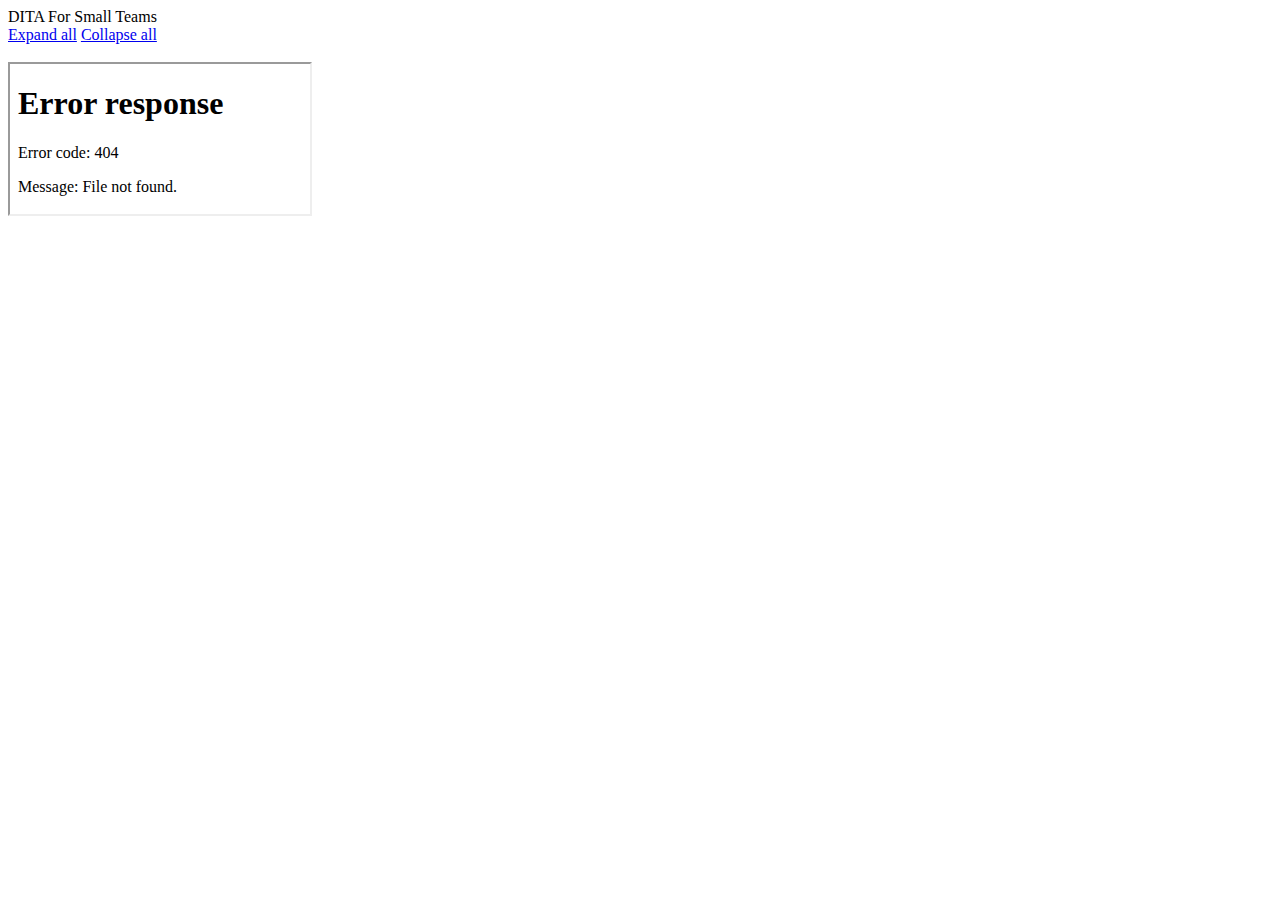
==== index.html @ 9d1db98b "Regenerated Web site" ====
<?xml version="1.0" encoding="UTF-8"?>
<!DOCTYPE html
  PUBLIC "-//W3C//DTD XHTML 1.0 Transitional//EN" "http://www.w3.org/TR/xhtml1/DTD/xhtml1-transitional.dtd">
<html>
<head><title>DITA For Small Teams</title>

<meta name="viewport" content="width=device-width, initial-scale=1.0"/>
<meta http-equiv="X-UA-Compatible" content="IE=edge,chrome=1"/>
<base target="contentwin"/>
<link rel="stylesheet" type="text/css" href="css/reset-html5.css"/>
<link rel="stylesheet" type="text/css" href="css/root-page.css"/>
<link rel="stylesheet" type="text/css" href="css/local/tree.css"/>
</head>
<body><header><div class="publication-title">DITA For Small Teams</div></header><nav><div xmlns:glossdata="http://dita4publishers.org/glossdata" xmlns:mapdriven="http://dita4publishers.org/mapdriven" xmlns:enum="http://dita4publishers.org/enumerables" class="dynamic-toc">
<div id="container">
<div id="containerTop">
<div id="main">
<div id="content">
<form name="mainForm" action="javscript:;">
<div class="newsItem">
<div id="expandcontractdiv">
<a href="javascript:tree.expandAll()">Expand all</a>
<a href="javascript:tree.collapseAll()">Collapse all</a>
</div>
<div id="treeDiv1"> </div>
</div>
</form>
</div>
</div>
</div>
</div>
</div>
</nav><iframe class="contentwin" id="contentwin" name="contentwin" src="topics/dita-for-small-teams.html"> </iframe><script xmlns:glossdata="http://dita4publishers.org/glossdata" xmlns:mapdriven="http://dita4publishers.org/mapdriven" xmlns:enum="http://dita4publishers.org/enumerables" type="text/javascript" src="yahoo.js"> </script>
<script xmlns:glossdata="http://dita4publishers.org/glossdata" xmlns:mapdriven="http://dita4publishers.org/mapdriven" xmlns:enum="http://dita4publishers.org/enumerables" type="text/javascript" src="event.js"> </script>
<script xmlns:glossdata="http://dita4publishers.org/glossdata" xmlns:mapdriven="http://dita4publishers.org/mapdriven" xmlns:enum="http://dita4publishers.org/enumerables" type="text/javascript" src="treeview.js"> </script>
<script xmlns:glossdata="http://dita4publishers.org/glossdata" xmlns:mapdriven="http://dita4publishers.org/mapdriven" xmlns:enum="http://dita4publishers.org/enumerables" type="text/javascript" src="toc.js"> </script>
</body>
</html>
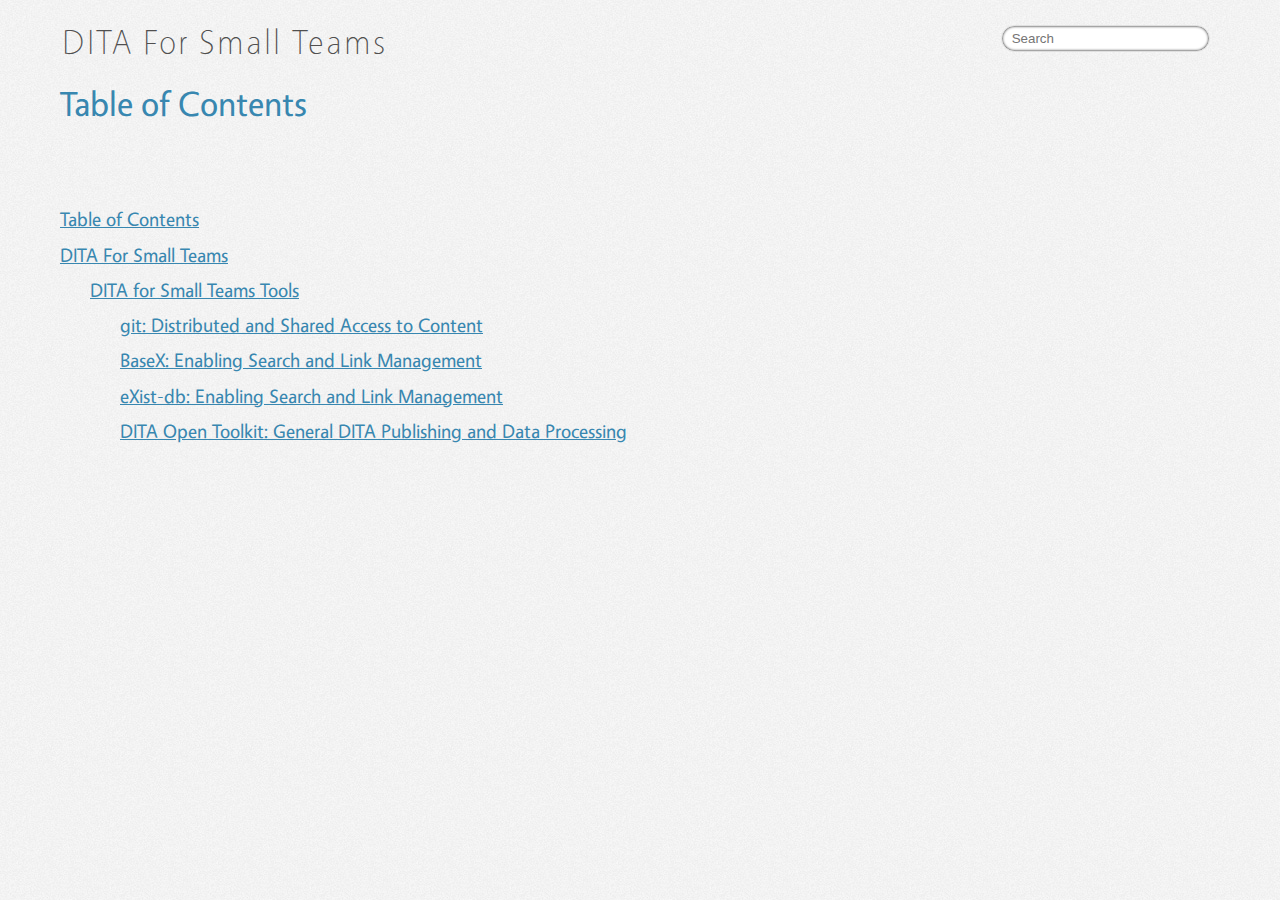
==== commit 89b61f08: "Documentation updated via Ant process on November 14 2016 by ekimber" ====
--- a/index.html
+++ b/index.html
@@ -1,38 +1,42 @@
-<?xml version="1.0" encoding="UTF-8"?>
 <!DOCTYPE html
-  PUBLIC "-//W3C//DTD XHTML 1.0 Transitional//EN" "http://www.w3.org/TR/xhtml1/DTD/xhtml1-transitional.dtd">
-<html>
-<head><title>DITA For Small Teams</title>
+  SYSTEM "about:legacy-compat">
+<html lang="en-us"><head><meta http-equiv="Content-Type" content="text/html; charset=utf-8"><title>DITA For Small Teams</title><meta charset="utf-8"><meta name="viewport" content="width=device-width, initial-scale=1.0"><link rel="schema.DC" href="http://purl.org/dc/terms/"><meta name="DC.Type" content="map"><meta name="DC.Format" content="XHTML"><script type="text/javascript">var d4p = {"relativePath":"","dev":false,"debug":false,"draft":false,"nextTopicHref":"topics\/dita-for-small-teams.html","previousTopicHref":"","ext":".html","root":true,"topic":{"chunked":""},"map":{"title":"DITA For Small Teams","chunked":false},"search":{"minlength":2},"l":{"searchPageHeading":"Search Results","close":"Close"}}</script><link rel="stylesheet" type="text/css" media="screen, projection" href="themes/dita-d4p-classic/css/style.css"><link rel="stylesheet" type="text/css" media="screen, projection, print" src="http://cdn.mathjax.org/mathjax/latest/MathJax.js?config=TeX-AMS-MML_HTMLorMML"><script type="text/javascript">
+      
+        d4p.cssGridPath = d4p.dev ? 'html5-themes/modules/960-Responsive-Grid/css/' : 'themes/dita-d4p-classic/css/';
+        var ADAPT_CONFIG = {
+          // Where is your CSS?
+          path: d4p.relativePath + d4p.cssGridPath,
+          
+          // false = Only run once, when page first loads.
+          // true = Change on window resize and page tilt.
+          dynamic: true,
+          
+          // Optional callback... myCallback(i, width)
+          callback: doc_resize,
+          
+          // First range entry is the minimum.
+          // Last range entry is the maximum.
+          // Separate ranges by "to" keyword.
+          range: [
+             // small (size-0)
+            '0px    to 760px  = mobile.css',
+             // medium (size-1, size-2)
+            '760px  to 980px  = 720.css',
+            '980px  to 1270px = 960.css',
+             // large (size-3, size-5)
+            '1270px to 1600px = 1200.css',
+            '1600px to 1940px = 1560.css',
+             // extra large (size-6)
+            '1940px to 2540px = 1920.css',
+            '2540px           = 2520.css'
+          ]
+        };
 
-<meta name="viewport" content="width=device-width, initial-scale=1.0"/>
-<meta http-equiv="X-UA-Compatible" content="IE=edge,chrome=1"/>
-<base target="contentwin"/>
-<link rel="stylesheet" type="text/css" href="css/reset-html5.css"/>
-<link rel="stylesheet" type="text/css" href="css/root-page.css"/>
-<link rel="stylesheet" type="text/css" href="css/local/tree.css"/>
-</head>
-<body><header><div class="publication-title">DITA For Small Teams</div></header><nav><div xmlns:glossdata="http://dita4publishers.org/glossdata" xmlns:mapdriven="http://dita4publishers.org/mapdriven" xmlns:enum="http://dita4publishers.org/enumerables" class="dynamic-toc">
-<div id="container">
-<div id="containerTop">
-<div id="main">
-<div id="content">
-<form name="mainForm" action="javscript:;">
-<div class="newsItem">
-<div id="expandcontractdiv">
-<a href="javascript:tree.expandAll()">Expand all</a>
-<a href="javascript:tree.collapseAll()">Collapse all</a>
-</div>
-<div id="treeDiv1"> </div>
-</div>
-</form>
-</div>
-</div>
-</div>
-</div>
-</div>
-</nav><iframe class="contentwin" id="contentwin" name="contentwin" src="topics/dita-for-small-teams.html"> </iframe><script xmlns:glossdata="http://dita4publishers.org/glossdata" xmlns:mapdriven="http://dita4publishers.org/mapdriven" xmlns:enum="http://dita4publishers.org/enumerables" type="text/javascript" src="yahoo.js"> </script>
-<script xmlns:glossdata="http://dita4publishers.org/glossdata" xmlns:mapdriven="http://dita4publishers.org/mapdriven" xmlns:enum="http://dita4publishers.org/enumerables" type="text/javascript" src="event.js"> </script>
-<script xmlns:glossdata="http://dita4publishers.org/glossdata" xmlns:mapdriven="http://dita4publishers.org/mapdriven" xmlns:enum="http://dita4publishers.org/enumerables" type="text/javascript" src="treeview.js"> </script>
-<script xmlns:glossdata="http://dita4publishers.org/glossdata" xmlns:mapdriven="http://dita4publishers.org/mapdriven" xmlns:enum="http://dita4publishers.org/enumerables" type="text/javascript" src="toc.js"> </script>
-</body>
-</html>+        function doc_resize(i, width)
+        {
+          d4p.setBodyClassfunction(i, width);
+        }
+
+
+        
+      </script><script type="text/javascript" src="themes/dita-d4p-classic/js/script.js"></script></head><body class="en-us dita-d4p-classic centered navigation-default homepage"><div id="d4h5-main-container" class="container_12" role="application"><header role="banner" aria-labelledby="publication-title" class="hide-for-small"><div class="grid_8"><h1 id="publication-title">DITA For Small Teams</h1></div><section class="grid_4 search-box"><form id="search" role="search"><div class="form-group"><input id="search-text" type="text" autocomplete="off" class="form-control" placeholder="Search"></div></form></section><secion class="clearfix"></secion></header><div id="d4h5-section-container" class="grid_12"><div id="d4h5-main-content" class="grid_8"><article><section id="page"><div><a id="-d77e4" class="anchor"></a><h1>Table of Contents</h1><nav id="local-navigation" class="grid_4 alpha omega" role="navigation" aria-label="Main navigation"><div id="nav-content"><ul><li><a href="index.html">Table of Contents</a></li><li id="d77e146"><a href="topics/dita-for-small-teams.html">DITA For Small Teams</a><ul><li id="d77e164"><a href="topics/dfst-tools.html">DITA for Small Teams Tools</a><ul><li id="d77e182"><a href="topics/tools-git.html">git: Distributed and Shared Access to Content</a></li><li id="d77e200"><a href="topics/tools-basex.html">BaseX: Enabling Search and Link Management</a></li><li id="d77e218"><a href="topics/tools-exist-db.html">eXist-db: Enabling Search and Link Management</a></li><li id="d77e236"><a href="topics/tools-dita-ot.html">DITA Open Toolkit: General DITA Publishing and Data Processing</a></li></ul></li></ul></li></ul></div></nav><footer id="topicsNPLinks"><div id="footer_previous"></div><div id="footer_next"></div></footer></div></section></article><div class="clear"></div></div><div class="clearfix"></div></div><div class="clearfix"></div><div id="footer-container" class="grid_12"></div></div></body></html>--- a/themes/dita-d4p-classic/css/style.css
+++ b/themes/dita-d4p-classic/css/style.css
@@ -0,0 +1,35 @@
+a,abbr,acronym,address,applet,article,aside,audio,b,big,blockquote,body,canvas,caption,center,cite,code,dd,del,details,dfn,dialog,div,dl,dt,em,embed,fieldset,figcaption,figure,font,footer,form,h1,h2,h3,h4,h5,h6,header,hgroup,hr,html,i,iframe,img,ins,kbd,label,legend,li,mark,menu,meter,nav,object,ol,output,p,pre,progress,q,rp,rt,ruby,s,samp,section,small,span,strike,strong,sub,summary,sup,table,tbody,td,tfoot,th,thead,time,tr,tt,u,ul,var,video,xmp{border:0;margin:0;padding:0;font-size:100%}html,body{height:100%}article,aside,details,figcaption,figure,footer,header,hgroup,menu,nav,section{display:block}b,strong{font-weight:bold}img{color:transparent;font-size:0;vertical-align:middle;-ms-interpolation-mode:bicubic}ol,ul{list-style:none}li{display:list-item}table{border-collapse:collapse;border-spacing:0}th,td,caption{font-weight:normal;vertical-align:top;text-align:left}q{quotes:none}q:before,q:after{content:'';content:none}sub,sup,small{font-size:75%}sub,sup{line-height:0;position:relative;vertical-align:baseline}sub{bottom:-0.25em}sup{top:-0.5em}svg{overflow:hidden}body{font:13px/1.5 'Helvetica Neue',Arial,'Liberation Sans',FreeSans,sans-serif}pre,code{font-family:'DejaVu Sans Mono',Menlo,Consolas,monospace}hr{border:0 #ccc solid;border-top-width:1px;clear:both;height:0}h1{font-size:25px}h2{font-size:23px}h3{font-size:21px}h4{font-size:19px}h5{font-size:17px}h6{font-size:15px}ol{list-style:decimal}ul{list-style:disc}li{margin-left:30px}p,dl,hr,h1,h2,h3,h4,h5,h6,ol,ul,pre,table,address,fieldset,figure{margin-bottom:20px}@font-face{font-family:"Vegur Regular";src:url("../fonts/Vegur-R.otf"),url('Vegur-Regular.woff')}@font-face{font-family:"Vegur Bold";src:url("../fonts/Vegur-B.otf"),url('Vegur-Bold.woff')}@font-face{font-family:"Vegur Medium";src:url("../fonts/Vegur-M.otf"),url('Vegur-Medium.woff')}@font-face{font-family:"Vegur Light";src:url("../fonts/Vegur-L.otf"),url('Vegur-Light.woff')}html,body{font-family:'Vegur Regular','Lucida Grande',Helvetica,Arial,Verdana,sans-serif}b{font-family:'Vegur Bold','Lucida Grande',Helvetica,Arial,Verdana,sans-serif}header h1{font-family:'Vegur Light','Lucida Grande',Helvetica,Arial,Verdana,sans-serif}@font-face{font-family:"foundation-icons";src:url("../fonts/foundation-icons.eot");src:url("../fonts/foundation-icons.eot?#iefix") format("embedded-opentype"),url("../fonts/foundation-icons.woff") format("woff"),url("../fonts/foundation-icons.ttf") format("truetype"),url("../fonts/foundation-icons.svg#fontcustom") format("svg");font-weight:normal;font-style:normal}.fi-address-book:before,.fi-alert:before,.fi-align-center:before,.fi-align-justify:before,.fi-align-left:before,.fi-align-right:before,.fi-anchor:before,.fi-annotate:before,.fi-archive:before,.fi-arrow-down:before,.fi-arrow-left:before,.fi-arrow-right:before,.fi-arrow-up:before,.fi-arrows-compress:before,.fi-arrows-expand:before,.fi-arrows-in:before,.fi-arrows-out:before,.fi-asl:before,.fi-asterisk:before,.fi-at-sign:before,.fi-background-color:before,.fi-battery-empty:before,.fi-battery-full:before,.fi-battery-half:before,.fi-bitcoin-circle:before,.fi-bitcoin:before,.fi-blind:before,.fi-bluetooth:before,.fi-bold:before,.fi-book-bookmark:before,.fi-book:before,.fi-bookmark:before,.fi-braille:before,.fi-burst-new:before,.fi-burst-sale:before,.fi-burst:before,.fi-calendar:before,.fi-camera:before,.fi-check:before,.fi-checkbox:before,.fi-clipboard-notes:before,.fi-clipboard-pencil:before,.fi-clipboard:before,.fi-clock:before,.fi-closed-caption:before,.fi-cloud:before,.fi-comment-minus:before,.fi-comment-quotes:before,.fi-comment-video:before,.fi-comment:before,.fi-comments:before,.fi-compass:before,.fi-contrast:before,.fi-credit-card:before,.fi-crop:before,.fi-crown:before,.fi-css3:before,.fi-database:before,.fi-die-five:before,.fi-die-four:before,.fi-die-one:before,.fi-die-six:before,.fi-die-three:before,.fi-die-two:before,.fi-dislike:before,.fi-dollar-bill:before,.fi-dollar:before,.fi-download:before,.fi-eject:before,.fi-elevator:before,.fi-euro:before,.fi-eye:before,.fi-fast-forward:before,.fi-female-symbol:before,.fi-female:before,.fi-filter:before,.fi-first-aid:before,.fi-flag:before,.fi-folder-add:before,.fi-folder-lock:before,.fi-folder:before,.fi-foot:before,.fi-foundation:before,.fi-graph-bar:before,.fi-graph-horizontal:before,.fi-graph-pie:before,.fi-graph-trend:before,.fi-guide-dog:before,.fi-hearing-aid:before,.fi-heart:before,.fi-home:before,.fi-html5:before,.fi-indent-less:before,.fi-indent-more:before,.fi-info:before,.fi-italic:before,.fi-key:before,.fi-laptop:before,.fi-layout:before,.fi-lightbulb:before,.fi-like:before,.fi-link:before,.fi-list-bullet:before,.fi-list-number:before,.fi-list-thumbnails:before,.fi-list:before,.fi-lock:before,.fi-loop:before,.fi-magnifying-glass:before,.fi-mail:before,.fi-male-female:before,.fi-male-symbol:before,.fi-male:before,.fi-map:before,.fi-marker:before,.fi-megaphone:before,.fi-microphone:before,.fi-minus-circle:before,.fi-minus:before,.fi-mobile-signal:before,.fi-mobile:before,.fi-monitor:before,.fi-mountains:before,.fi-music:before,.fi-next:before,.fi-no-dogs:before,.fi-no-smoking:before,.fi-page-add:before,.fi-page-copy:before,.fi-page-csv:before,.fi-page-delete:before,.fi-page-doc:before,.fi-page-edit:before,.fi-page-export-csv:before,.fi-page-export-doc:before,.fi-page-export-pdf:before,.fi-page-export:before,.fi-page-filled:before,.fi-page-multiple:before,.fi-page-pdf:before,.fi-page-remove:before,.fi-page-search:before,.fi-page:before,.fi-paint-bucket:before,.fi-paperclip:before,.fi-pause:before,.fi-paw:before,.fi-paypal:before,.fi-pencil:before,.fi-photo:before,.fi-play-circle:before,.fi-play-video:before,.fi-play:before,.fi-plus:before,.fi-pound:before,.fi-power:before,.fi-previous:before,.fi-price-tag:before,.fi-pricetag-multiple:before,.fi-print:before,.fi-prohibited:before,.fi-projection-screen:before,.fi-puzzle:before,.fi-quote:before,.fi-record:before,.fi-refresh:before,.fi-results-demographics:before,.fi-results:before,.fi-rewind-ten:before,.fi-rewind:before,.fi-rss:before,.fi-safety-cone:before,.fi-save:before,.fi-share:before,.fi-sheriff-badge:before,.fi-shield:before,.fi-shopping-bag:before,.fi-shopping-cart:before,.fi-shuffle:before,.fi-skull:before,.fi-social-500px:before,.fi-social-adobe:before,.fi-social-amazon:before,.fi-social-android:before,.fi-social-apple:before,.fi-social-behance:before,.fi-social-bing:before,.fi-social-blogger:before,.fi-social-delicious:before,.fi-social-designer-news:before,.fi-social-deviant-art:before,.fi-social-digg:before,.fi-social-dribbble:before,.fi-social-drive:before,.fi-social-dropbox:before,.fi-social-evernote:before,.fi-social-facebook:before,.fi-social-flickr:before,.fi-social-forrst:before,.fi-social-foursquare:before,.fi-social-game-center:before,.fi-social-github:before,.fi-social-google-plus:before,.fi-social-hacker-news:before,.fi-social-hi5:before,.fi-social-instagram:before,.fi-social-joomla:before,.fi-social-lastfm:before,.fi-social-linkedin:before,.fi-social-medium:before,.fi-social-myspace:before,.fi-social-orkut:before,.fi-social-path:before,.fi-social-picasa:before,.fi-social-pinterest:before,.fi-social-rdio:before,.fi-social-reddit:before,.fi-social-skillshare:before,.fi-social-skype:before,.fi-social-smashing-mag:before,.fi-social-snapchat:before,.fi-social-spotify:before,.fi-social-squidoo:before,.fi-social-stack-overflow:before,.fi-social-steam:before,.fi-social-stumbleupon:before,.fi-social-treehouse:before,.fi-social-tumblr:before,.fi-social-twitter:before,.fi-social-vimeo:before,.fi-social-windows:before,.fi-social-xbox:before,.fi-social-yahoo:before,.fi-social-yelp:before,.fi-social-youtube:before,.fi-social-zerply:before,.fi-social-zurb:before,.fi-sound:before,.fi-star:before,.fi-stop:before,.fi-strikethrough:before,.fi-subscript:before,.fi-superscript:before,.fi-tablet-landscape:before,.fi-tablet-portrait:before,.fi-target-two:before,.fi-target:before,.fi-telephone-accessible:before,.fi-telephone:before,.fi-text-color:before,.fi-thumbnails:before,.fi-ticket:before,.fi-torso-business:before,.fi-torso-female:before,.fi-torso:before,.fi-torsos-all-female:before,.fi-torsos-all:before,.fi-torsos-female-male:before,.fi-torsos-male-female:before,.fi-torsos:before,.fi-trash:before,.fi-trees:before,.fi-trophy:before,.fi-underline:before,.fi-universal-access:before,.fi-unlink:before,.fi-unlock:before,.fi-upload-cloud:before,.fi-upload:before,.fi-usb:before,.fi-video:before,.fi-volume-none:before,.fi-volume-strike:before,.fi-volume:before,.fi-web:before,.fi-wheelchair:before,.fi-widget:before,.fi-wrench:before,.fi-x-circle:before,.fi-x:before,.fi-yen:before,.fi-zoom-in:before,.fi-zoom-out:before{font-family:"foundation-icons";font-style:normal;font-weight:normal;font-variant:normal;text-transform:none;line-height:1;-webkit-font-smoothing:antialiased;display:inline-block;text-decoration:inherit}.fi-address-book:before{content:"\f100"}.fi-alert:before{content:"\f101"}.fi-align-center:before{content:"\f102"}.fi-align-justify:before{content:"\f103"}.fi-align-left:before{content:"\f104"}.fi-align-right:before{content:"\f105"}.fi-anchor:before{content:"\f106"}.fi-annotate:before{content:"\f107"}.fi-archive:before{content:"\f108"}.fi-arrow-down:before{content:"\f109"}.fi-arrow-left:before{content:"\f10a"}.fi-arrow-right:before{content:"\f10b"}.fi-arrow-up:before{content:"\f10c"}.fi-arrows-compress:before{content:"\f10d"}.fi-arrows-expand:before{content:"\f10e"}.fi-arrows-in:before{content:"\f10f"}.fi-arrows-out:before{content:"\f110"}.fi-asl:before{content:"\f111"}.fi-asterisk:before{content:"\f112"}.fi-at-sign:before{content:"\f113"}.fi-background-color:before{content:"\f114"}.fi-battery-empty:before{content:"\f115"}.fi-battery-full:before{content:"\f116"}.fi-battery-half:before{content:"\f117"}.fi-bitcoin-circle:before{content:"\f118"}.fi-bitcoin:before{content:"\f119"}.fi-blind:before{content:"\f11a"}.fi-bluetooth:before{content:"\f11b"}.fi-bold:before{content:"\f11c"}.fi-book-bookmark:before{content:"\f11d"}.fi-book:before{content:"\f11e"}.fi-bookmark:before{content:"\f11f"}.fi-braille:before{content:"\f120"}.fi-burst-new:before{content:"\f121"}.fi-burst-sale:before{content:"\f122"}.fi-burst:before{content:"\f123"}.fi-calendar:before{content:"\f124"}.fi-camera:before{content:"\f125"}.fi-check:before{content:"\f126"}.fi-checkbox:before{content:"\f127"}.fi-clipboard-notes:before{content:"\f128"}.fi-clipboard-pencil:before{content:"\f129"}.fi-clipboard:before{content:"\f12a"}.fi-clock:before{content:"\f12b"}.fi-closed-caption:before{content:"\f12c"}.fi-cloud:before{content:"\f12d"}.fi-comment-minus:before{content:"\f12e"}.fi-comment-quotes:before{content:"\f12f"}.fi-comment-video:before{content:"\f130"}.fi-comment:before{content:"\f131"}.fi-comments:before{content:"\f132"}.fi-compass:before{content:"\f133"}.fi-contrast:before{content:"\f134"}.fi-credit-card:before{content:"\f135"}.fi-crop:before{content:"\f136"}.fi-crown:before{content:"\f137"}.fi-css3:before{content:"\f138"}.fi-database:before{content:"\f139"}.fi-die-five:before{content:"\f13a"}.fi-die-four:before{content:"\f13b"}.fi-die-one:before{content:"\f13c"}.fi-die-six:before{content:"\f13d"}.fi-die-three:before{content:"\f13e"}.fi-die-two:before{content:"\f13f"}.fi-dislike:before{content:"\f140"}.fi-dollar-bill:before{content:"\f141"}.fi-dollar:before{content:"\f142"}.fi-download:before{content:"\f143"}.fi-eject:before{content:"\f144"}.fi-elevator:before{content:"\f145"}.fi-euro:before{content:"\f146"}.fi-eye:before{content:"\f147"}.fi-fast-forward:before{content:"\f148"}.fi-female-symbol:before{content:"\f149"}.fi-female:before{content:"\f14a"}.fi-filter:before{content:"\f14b"}.fi-first-aid:before{content:"\f14c"}.fi-flag:before{content:"\f14d"}.fi-folder-add:before{content:"\f14e"}.fi-folder-lock:before{content:"\f14f"}.fi-folder:before{content:"\f150"}.fi-foot:before{content:"\f151"}.fi-foundation:before{content:"\f152"}.fi-graph-bar:before{content:"\f153"}.fi-graph-horizontal:before{content:"\f154"}.fi-graph-pie:before{content:"\f155"}.fi-graph-trend:before{content:"\f156"}.fi-guide-dog:before{content:"\f157"}.fi-hearing-aid:before{content:"\f158"}.fi-heart:before{content:"\f159"}.fi-home:before{content:"\f15a"}.fi-html5:before{content:"\f15b"}.fi-indent-less:before{content:"\f15c"}.fi-indent-more:before{content:"\f15d"}.fi-info:before{content:"\f15e"}.fi-italic:before{content:"\f15f"}.fi-key:before{content:"\f160"}.fi-laptop:before{content:"\f161"}.fi-layout:before{content:"\f162"}.fi-lightbulb:before{content:"\f163"}.fi-like:before{content:"\f164"}.fi-link:before{content:"\f165"}.fi-list-bullet:before{content:"\f166"}.fi-list-number:before{content:"\f167"}.fi-list-thumbnails:before{content:"\f168"}.fi-list:before{content:"\f169"}.fi-lock:before{content:"\f16a"}.fi-loop:before{content:"\f16b"}.fi-magnifying-glass:before{content:"\f16c"}.fi-mail:before{content:"\f16d"}.fi-male-female:before{content:"\f16e"}.fi-male-symbol:before{content:"\f16f"}.fi-male:before{content:"\f170"}.fi-map:before{content:"\f171"}.fi-marker:before{content:"\f172"}.fi-megaphone:before{content:"\f173"}.fi-microphone:before{content:"\f174"}.fi-minus-circle:before{content:"\f175"}.fi-minus:before{content:"\f176"}.fi-mobile-signal:before{content:"\f177"}.fi-mobile:before{content:"\f178"}.fi-monitor:before{content:"\f179"}.fi-mountains:before{content:"\f17a"}.fi-music:before{content:"\f17b"}.fi-next:before{content:"\f17c"}.fi-no-dogs:before{content:"\f17d"}.fi-no-smoking:before{content:"\f17e"}.fi-page-add:before{content:"\f17f"}.fi-page-copy:before{content:"\f180"}.fi-page-csv:before{content:"\f181"}.fi-page-delete:before{content:"\f182"}.fi-page-doc:before{content:"\f183"}.fi-page-edit:before{content:"\f184"}.fi-page-export-csv:before{content:"\f185"}.fi-page-export-doc:before{content:"\f186"}.fi-page-export-pdf:before{content:"\f187"}.fi-page-export:before{content:"\f188"}.fi-page-filled:before{content:"\f189"}.fi-page-multiple:before{content:"\f18a"}.fi-page-pdf:before{content:"\f18b"}.fi-page-remove:before{content:"\f18c"}.fi-page-search:before{content:"\f18d"}.fi-page:before{content:"\f18e"}.fi-paint-bucket:before{content:"\f18f"}.fi-paperclip:before{content:"\f190"}.fi-pause:before{content:"\f191"}.fi-paw:before{content:"\f192"}.fi-paypal:before{content:"\f193"}.fi-pencil:before{content:"\f194"}.fi-photo:before{content:"\f195"}.fi-play-circle:before{content:"\f196"}.fi-play-video:before{content:"\f197"}.fi-play:before{content:"\f198"}.fi-plus:before{content:"\f199"}.fi-pound:before{content:"\f19a"}.fi-power:before{content:"\f19b"}.fi-previous:before{content:"\f19c"}.fi-price-tag:before{content:"\f19d"}.fi-pricetag-multiple:before{content:"\f19e"}.fi-print:before{content:"\f19f"}.fi-prohibited:before{content:"\f1a0"}.fi-projection-screen:before{content:"\f1a1"}.fi-puzzle:before{content:"\f1a2"}.fi-quote:before{content:"\f1a3"}.fi-record:before{content:"\f1a4"}.fi-refresh:before{content:"\f1a5"}.fi-results-demographics:before{content:"\f1a6"}.fi-results:before{content:"\f1a7"}.fi-rewind-ten:before{content:"\f1a8"}.fi-rewind:before{content:"\f1a9"}.fi-rss:before{content:"\f1aa"}.fi-safety-cone:before{content:"\f1ab"}.fi-save:before{content:"\f1ac"}.fi-share:before{content:"\f1ad"}.fi-sheriff-badge:before{content:"\f1ae"}.fi-shield:before{content:"\f1af"}.fi-shopping-bag:before{content:"\f1b0"}.fi-shopping-cart:before{content:"\f1b1"}.fi-shuffle:before{content:"\f1b2"}.fi-skull:before{content:"\f1b3"}.fi-social-500px:before{content:"\f1b4"}.fi-social-adobe:before{content:"\f1b5"}.fi-social-amazon:before{content:"\f1b6"}.fi-social-android:before{content:"\f1b7"}.fi-social-apple:before{content:"\f1b8"}.fi-social-behance:before{content:"\f1b9"}.fi-social-bing:before{content:"\f1ba"}.fi-social-blogger:before{content:"\f1bb"}.fi-social-delicious:before{content:"\f1bc"}.fi-social-designer-news:before{content:"\f1bd"}.fi-social-deviant-art:before{content:"\f1be"}.fi-social-digg:before{content:"\f1bf"}.fi-social-dribbble:before{content:"\f1c0"}.fi-social-drive:before{content:"\f1c1"}.fi-social-dropbox:before{content:"\f1c2"}.fi-social-evernote:before{content:"\f1c3"}.fi-social-facebook:before{content:"\f1c4"}.fi-social-flickr:before{content:"\f1c5"}.fi-social-forrst:before{content:"\f1c6"}.fi-social-foursquare:before{content:"\f1c7"}.fi-social-game-center:before{content:"\f1c8"}.fi-social-github:before{content:"\f1c9"}.fi-social-google-plus:before{content:"\f1ca"}.fi-social-hacker-news:before{content:"\f1cb"}.fi-social-hi5:before{content:"\f1cc"}.fi-social-instagram:before{content:"\f1cd"}.fi-social-joomla:before{content:"\f1ce"}.fi-social-lastfm:before{content:"\f1cf"}.fi-social-linkedin:before{content:"\f1d0"}.fi-social-medium:before{content:"\f1d1"}.fi-social-myspace:before{content:"\f1d2"}.fi-social-orkut:before{content:"\f1d3"}.fi-social-path:before{content:"\f1d4"}.fi-social-picasa:before{content:"\f1d5"}.fi-social-pinterest:before{content:"\f1d6"}.fi-social-rdio:before{content:"\f1d7"}.fi-social-reddit:before{content:"\f1d8"}.fi-social-skillshare:before{content:"\f1d9"}.fi-social-skype:before{content:"\f1da"}.fi-social-smashing-mag:before{content:"\f1db"}.fi-social-snapchat:before{content:"\f1dc"}.fi-social-spotify:before{content:"\f1dd"}.fi-social-squidoo:before{content:"\f1de"}.fi-social-stack-overflow:before{content:"\f1df"}.fi-social-steam:before{content:"\f1e0"}.fi-social-stumbleupon:before{content:"\f1e1"}.fi-social-treehouse:before{content:"\f1e2"}.fi-social-tumblr:before{content:"\f1e3"}.fi-social-twitter:before{content:"\f1e4"}.fi-social-vimeo:before{content:"\f1e5"}.fi-social-windows:before{content:"\f1e6"}.fi-social-xbox:before{content:"\f1e7"}.fi-social-yahoo:before{content:"\f1e8"}.fi-social-yelp:before{content:"\f1e9"}.fi-social-youtube:before{content:"\f1ea"}.fi-social-zerply:before{content:"\f1eb"}.fi-social-zurb:before{content:"\f1ec"}.fi-sound:before{content:"\f1ed"}.fi-star:before{content:"\f1ee"}.fi-stop:before{content:"\f1ef"}.fi-strikethrough:before{content:"\f1f0"}.fi-subscript:before{content:"\f1f1"}.fi-superscript:before{content:"\f1f2"}.fi-tablet-landscape:before{content:"\f1f3"}.fi-tablet-portrait:before{content:"\f1f4"}.fi-target-two:before{content:"\f1f5"}.fi-target:before{content:"\f1f6"}.fi-telephone-accessible:before{content:"\f1f7"}.fi-telephone:before{content:"\f1f8"}.fi-text-color:before{content:"\f1f9"}.fi-thumbnails:before{content:"\f1fa"}.fi-ticket:before{content:"\f1fb"}.fi-torso-business:before{content:"\f1fc"}.fi-torso-female:before{content:"\f1fd"}.fi-torso:before{content:"\f1fe"}.fi-torsos-all-female:before{content:"\f1ff"}.fi-torsos-all:before{content:"\f200"}.fi-torsos-female-male:before{content:"\f201"}.fi-torsos-male-female:before{content:"\f202"}.fi-torsos:before{content:"\f203"}.fi-trash:before{content:"\f204"}.fi-trees:before{content:"\f205"}.fi-trophy:before{content:"\f206"}.fi-underline:before{content:"\f207"}.fi-universal-access:before{content:"\f208"}.fi-unlink:before{content:"\f209"}.fi-unlock:before{content:"\f20a"}.fi-upload-cloud:before{content:"\f20b"}.fi-upload:before{content:"\f20c"}.fi-usb:before{content:"\f20d"}.fi-video:before{content:"\f20e"}.fi-volume-none:before{content:"\f20f"}.fi-volume-strike:before{content:"\f210"}.fi-volume:before{content:"\f211"}.fi-web:before{content:"\f212"}.fi-wheelchair:before{content:"\f213"}.fi-widget:before{content:"\f214"}.fi-wrench:before{content:"\f215"}.fi-x-circle:before{content:"\f216"}.fi-x:before{content:"\f217"}.fi-yen:before{content:"\f218"}.fi-zoom-in:before{content:"\f219"}.fi-zoom-out:before{content:"\f21a"}.d4p-hidden{display:none}.space-after{margin-bottom:3em}.line-after{padding-bottom:2em;border-bottom:1px solid #ccc;margin-bottom:2em}.clear-before{clear:both}.hidden{position:absolute;left:-10000px;top:auto;width:1px;height:1px;overflow:hidden}.two-columns{-moz-column-count:2;-moz-column-gap:2.5em;-moz-column-rule:1px solid #ccc;-webkit-column-count:2;-webkit-column-gap:2.5em;-webkit-column-rule:1px solid #ccc}.three-columns{-moz-column-count:3;-moz-column-gap:2em;-moz-column-rule:1px solid #ccc;-webkit-column-count:3;-webkit-column-gap:2em;-webkit-column-rule:1px solid #ccc}.four-columns{-moz-column-count:4;-moz-column-gap:2em;-moz-column-rule:1px solid #ccc;-webkit-column-count:4;-webkit-column-gap:2em;-webkit-column-rule:1px solid #ccc}aside.normal,aside.low{border-left:9px solid #ccc;padding:9px 0 9px 9px}aside.note{background-color:#eee;border-left:10px solid #ccc;padding:10px 10px 12px 21px}aside.attention{background-color:rgba(255,0,0,0.1);border-left:10px solid red;padding:10px 10px 12px 21px}aside.note span.title{text-indent:-10000px;position:absolute}aside.important{background-color:rgba(255,0,0,0.1);border-left:10px solid red;padding:10px 10px 12px 21px}aside.important span.title{color:red}aside.low{color:#bbb}.obsolete{text-decoration:line-through}.obsolete .title{text-decoration:none!important}aside.high{border:1px dashed #cd0a0a;border:1px solid #ccc;background-color:#EEE;padding:9px;font-size:1.2em}aside.high .title{color:#c00}aside .title{display:block;padding-bottom:9px}details.low,details.obsolete{color:#999}.unresolved{background-color:skyblue}.noTemplate{background-color:yellow}.filepath{word-wrap:break-word}.p{margin-top:1em}.topictitle6{font-style:italic}.shortdesc{color:#6f6f6f;font-weight:300;line-height:1.4;font-size:1.2em;font-weight:lighter;text-rendering:optimizelegibility}.section{margin-top:1em;margin-bottom:1em}div.tasklabel{margin-top:1em;margin-bottom:1em}.note{margin-top:1em;margin-bottom:1em}.notetitle{font-weight:bold}.notelisttitle{font-weight:bold}.tip{margin-top:1em;margin-bottom:1em}.tiptitle{font-weight:bold}.fastpath{margin-top:1em;margin-bottom:1em}.fastpathtitle{font-weight:bold}.important{margin-top:1em;margin-bottom:1em}.importanttitle{font-weight:bold}.remember{margin-top:1em;margin-bottom:1em}.remembertitle{font-weight:bold}.restriction{margin-top:1em;margin-bottom:1em}.restrictiontitle{font-weight:bold}.attention{margin-top:1em;margin-bottom:1em}.attentiontitle{font-weight:bold}.dangertitle{font-weight:bold}.danger{margin-top:1em;margin-bottom:1em}.cautiontitle{font-weight:bold}.caution{font-weight:bold;margin-bottom:1em}.warning{margin-top:1em;margin-bottom:1em}.warningtitle{font-weight:bold}ul.simple{list-style-type:none}.firstcol{font-weight:bold}.bold{font-weight:bold}.boldItalic{font-weight:bold;font-style:italic}.italic{font-style:italic}.underlined{text-decoration:underline}.uicontrol{font-weight:bold}.parmname{font-weight:bold}.kwd{font-weight:bold}.defkwd{font-weight:bold;text-decoration:underline}.var{font-style:italic}.shortcut{text-decoration:underline}.dlterm{font-weight:bold}.dltermexpand{font-weight:bold;margin-top:1em}*[compact="yes"]>li{margin-top:0}*[compact="no"]>li{margin-top:.53em}.liexpand{margin-top:1em;margin-bottom:1em}.sliexpand{margin-top:1em;margin-bottom:1em}.dlexpand{margin-top:1em;margin-bottom:1em}.ddexpand{margin-top:1em;margin-bottom:1em}.stepexpand{margin-top:1em;margin-bottom:1em}.substepexpand{margin-top:1em;margin-bottom:1em}div.imageleft{text-align:left}div.imagecenter{text-align:center}div.imageright{text-align:right}div.imagejustify{text-align:justify}.cellrowborder{border-left:none;border-top:0;border-right:solid 1px;border-bottom:solid 1px}.row-nocellborder{border-left:none;border-top:0;border-right:hidden;border-bottom:solid 1px}.cell-norowborder{border-top:0;border-left:none;border-bottom:hidden;border-right:solid 1px}.nocellnorowborder{border:0;border-right:hidden;border-bottom:hidden}pre.screen{padding:5px 5px 5px 5px;border:outset;background-color:#ccc;margin-top:2px;margin-bottom:2px;white-space:pre}pre.codeblock{background-color:#fbf9ea;border:1px solid #e2e1d5;border-radius:2px 2px 2px 2px;margin:1em 0;padding:10px}span.filepath{font-family:monospace}var.keyword{padding:0 .5em 0 0}.ullinks{list-style-type:none}.ulchildlink{margin-top:1em;margin-bottom:1em}.olchildlink{margin-top:1em;margin-bottom:1em}.linklist{margin-bottom:1em}.linklistwithchild{margin-left:1.5em;margin-bottom:1em}.sublinklist{margin-left:1.5em;margin-bottom:1em}.relconcepts{margin-top:1em;margin-bottom:1em}.reltasks{margin-top:1em;margin-bottom:1em}.relref{margin-top:1em;margin-bottom:1em}.relinfo{margin-top:1em;margin-bottom:1em}.breadcrumb{font-size:smaller;margin-bottom:1em}dt.prereq{margin-left:20px}table{width:100%;border-collapse:collapse;border:0}thead{background-color:#333}tr.sthead{border-color:#333}tbody tr:nth-of-type(odd){background:#eee}tbody tr:nth-of-type(even){background:#fff}th{background:#333;color:white;font-weight:bold}td,th{padding:6px;border:1px solid #ccc;text-align:left}div.example{border-top:3px solid #ccc;border-bottom:3px solid #ccc;margin:1em 0;padding:10px}ol,ul{margin-left:0}ul li,ol li{margin:1em 0 1em 1em;list-style-position:inside}ol.full-scope{counter-reset:section;list-style-type:none}ol.full-scope li:before{counter-increment:section;content:counter(section,decimal) ". "}ol.full-scope li ol{list-style-type:none;counter-reset:subsection}ol.full-scope li ol li:before{list-style-type:none;counter-increment:subsection;content:counter(section) "." counter(subsection,decimal) " "}ol.full-scope li ol li ol{list-style-type:none;counter-reset:subsubsection}ol.full-scope li ol li ol li:before{list-style-type:none;counter-increment:subsubsection;content:counter(section) "." counter(subsection,decimal) "." counter(subsubsection,decimal) " "}ol.lower-alpha{list-style-type:lower-alpha}ol.upper-alpha{list-style-type:upper-alpha}ol.disc,ul.disc{list-style-type:disc}ol.circle,ul.circle{list-style-type:circle}ol.square,ul.square{list-style-type:square}ol.decimal{list-style-type:decimal}ol.lower-roman{list-style-type:lower-roman}ol.upper-roman{list-style-type:upper-roman}ol.lower-latin{list-style-type:lower-latin}ol.upper-latin{list-style-type:upper-latin}ol.lower-greek{list-style-type:lower-greek}ol.armenian{list-style-type:armenian}ol.georgian{list-style-type:georgian}ol.decimal-leading-zero{list-style-type:decimal-leading-zero}ol.hebrew{list-style-type:hebrew}ol.cjk-ideographic{list-style-type:cjk-ideographic}ol.hiragana{list-style-type:hiraganal}ol.hiragana-iroha{list-style-type:hiragana-iroha}ol.katakana{list-style-type:katakana}ol.katakana-iroha{list-style-type:katakana-iroha}ol.steps{counter-reset:section;list-style-type:none;margin-left:2.2em}ol.steps li{margin:1.5 0}ol.steps li span.cmd{font-size:1.35em;display:block;margin:0 0 1.5em 0}ol.steps li.substep span.cmd{border-bottom:0;display:inline}ol.steps li:before{counter-increment:section;content:" " counter(section,decimal);background-color:#666;border-radius:20px;color:#FFF;text-align:center;vertical-align:bottom;display:block;position:relative;left:-42px;width:25px;height:25px;top:25px;line-height:25px}ol.steps li ol{counter-reset:none;list-style-type:decimal}ol.steps li ul{counter-reset:none;list-style-type:bullet}ol.steps li ol li:before,ol.steps li ul li:before{content:'';counter-increment:none;display:inline;background:#FFF}dt{margin-top:1.5em}dd{margin-top:.3em}li dl{position:relative;left:12px}ul.ullinks{border-top:1px dashed #ccc;padding-top:15px;margin-top:25px}ul.ullinks li.ulchildlink{margin:10px 0}button{display:block;margin:0 0 2em 0}.toolbar button{border-radius:3px;-webkit-border-radius:3px;-moz-border-radius:3px;padding:0;margin:0}.toolbar button span.ui-icon{position:relative;left:0}.img-with-shadow img,img.with-shadow{-moz-box-shadow:3px 3px 4px #333;-webkit-box-shadow:3px 3px 4px #333;box-shadow:3px 3px 4px #333;-ms-filter:"progid:DXImageTransform.Microsoft.Shadow(Strength=4, Direction=135, Color='#333333')";filter:progid:DXImageTransform.Microsoft.Shadow(Strength=4,Direction=135,Color='#333333')}img.no-shadow{-moz-box-shadow:none;-webkit-box-shadow:none;box-shadow:none;-ms-filter:"progid:DXImageTransform.Microsoft.Shadow(enabled = false)";filter:progid:DXImageTransform.Microsoft.Shadow(enabled = false)}.block.wide{width:100%}img{display:block}.block.wide img{float:none}.block.wide img.right{margin-left:auto}.block.wide img.center{margin:0 auto}img.right{float:right;margin:0 0 0 10px}img.left{float:left;margin:0 10px 10px 0}.figborder{border-style:solid;padding-left:3px;border-width:2px;padding-right:3px;margin-top:1em;border-color:Silver}.figsides{border-left:2px solid;padding-left:3px;border-right:2px solid;padding-right:3px;margin-top:1em;border-color:Silver}.figtop{border-top:2px solid;margin-top:1em;border-color:Silver}.figbottom{border-bottom:2px solid;border-color:Silver}.figtopbot{border-top:2px solid;border-bottom:2px solid;margin-top:1em;border-color:Silver}img+p{margin-top:3em}.figcap{font-style:italic}.figdesc{font-style:normal}span.figcap{display:block;text-align:center;width:100%;font-weight:bold;margin:.8em 0 2em 0}.d4p-ui-scale2fit{width:100%}pre{overflow-x:auto;background:#faf8f0;display:block;padding:.5em 1em;border:1px solid #bebab0}.familylinks{display:block;height:32px;position:relative;margin:2px 10px 0 0;float:right}.familylinks{display:block}.familylinks span.ui-icon{display:inline-block}.familylinks .previouslink,.familylinks .nextlink,.familylinks .parentlink{display:inline}.link .olchildlink a{margin-bottom:.2em}span.ph.cmd{margin:1.5em 0}.taskbody .itemgroup.info{margin:1.2em 0}.taskbody ul li.step{font-size:1.1em}/*!
+ * jQuery UI Accordion 1.8.21
+ *
+ * Copyright 2012, AUTHORS.txt (http://jqueryui.com/about)
+ * Dual licensed under the MIT or GPL Version 2 licenses.
+ * http://jquery.org/license
+ *
+ * http://docs.jquery.com/UI/Accordion#theming
+ */.ui-accordion{width:100%}.ui-accordion .ui-accordion-header{cursor:pointer;position:relative;margin-top:1px;zoom:1;color:#3887b0;font-weight:bold;padding:2px 0 0 2em}.ui-accordion .ui-accordion-li-fix{display:inline}.ui-accordion .ui-accordion-header-active{border-bottom:0!important}.ui-accordion .ui-accordion-header a{display:block;font-size:1em;padding:.5em .5em .5em .7em}.ui-accordion-icons .ui-accordion-header a{padding-left:2.2em}.ui-accordion .ui-accordion-header .ui-icon{position:absolute;left:.5em;top:50%;margin-top:-8px}.ui-accordion .ui-accordion-content{padding:1.5em 2.2em;border-top:0;position:relative;top:1px;margin-bottom:2px;overflow:auto;display:none;zoom:1}.ui-accordion .ui-accordion-content-active{display:block}/*!
+ * jQuery UI CSS Framework 1.8.21
+ *
+ * Copyright 2012, AUTHORS.txt (http://jqueryui.com/about)
+ * Dual licensed under the MIT or GPL Version 2 licenses.
+ * http://jquery.org/license
+ *
+ * http://docs.jquery.com/UI/Theming/API
+ */.ui-helper-hidden{display:none}.ui-helper-hidden-accessible{position:absolute!important;clip:rect(1px 1px 1px 1px);clip:rect(1px,1px,1px,1px)}.ui-helper-reset{margin:0;padding:0;border:0;outline:0;line-height:1.3;text-decoration:none;font-size:100%;list-style:none}.ui-helper-clearfix:before,.ui-helper-clearfix:after{content:"";display:table}.ui-helper-clearfix:after{clear:both}.ui-helper-clearfix{zoom:1}.ui-helper-zfix{width:100%;height:100%;top:0;left:0;position:absolute;opacity:0;filter:Alpha(Opacity=0)}.ui-state-disabled{cursor:default!important}.ui-widget-overlay{position:absolute;top:0;left:0;width:100%;height:100%}/*!
+ * jQuery UI CSS Framework 1.8.21
+ *
+ * Copyright 2012, AUTHORS.txt (http://jqueryui.com/about)
+ * Dual licensed under the MIT or GPL Version 2 licenses.
+ * http://jquery.org/license
+ *
+ * http://docs.jquery.com/UI/Theming/API
+ *
+ * To view and modify this theme, visit http://jqueryui.com/themeroller/?ffDefault=Verdana,Arial,sans-serif&fwDefault=normal&fsDefault=1.1em&cornerRadius=4px&bgColorHeader=cccccc&bgTextureHeader=03_highlight_soft.png&bgImgOpacityHeader=75&borderColorHeader=aaaaaa&fcHeader=222222&iconColorHeader=222222&bgColorContent=ffffff&bgTextureContent=01_flat.png&bgImgOpacityContent=75&borderColorContent=aaaaaa&fcContent=222222&iconColorContent=222222&bgColorDefault=e6e6e6&bgTextureDefault=02_glass.png&bgImgOpacityDefault=75&borderColorDefault=d3d3d3&fcDefault=555555&iconColorDefault=888888&bgColorHover=dadada&bgTextureHover=02_glass.png&bgImgOpacityHover=75&borderColorHover=999999&fcHover=212121&iconColorHover=454545&bgColorActive=ffffff&bgTextureActive=02_glass.png&bgImgOpacityActive=65&borderColorActive=aaaaaa&fcActive=212121&iconColorActive=454545&bgColorHighlight=fbf9ee&bgTextureHighlight=02_glass.png&bgImgOpacityHighlight=55&borderColorHighlight=fcefa1&fcHighlight=363636&iconColorHighlight=2e83ff&bgColorError=fef1ec&bgTextureError=02_glass.png&bgImgOpacityError=95&borderColorError=cd0a0a&fcError=cd0a0a&iconColorError=cd0a0a&bgColorOverlay=aaaaaa&bgTextureOverlay=01_flat.png&bgImgOpacityOverlay=0&opacityOverlay=30&bgColorShadow=aaaaaa&bgTextureShadow=01_flat.png&bgImgOpacityShadow=0&opacityShadow=30&thicknessShadow=8px&offsetTopShadow=-8px&offsetLeftShadow=-8px&cornerRadiusShadow=8px
+ */.ui-widget{font-size:1.1em}.ui-widget .ui-widget{font-size:1em}.ui-widget input,.ui-widget select,.ui-widget textarea,.ui-widget button{font-size:1em}.ui-widget-content{background:#fff;color:#222}.ui-widget-content a{color:#222}.ui-widget-header{color:#3887b0;font-weight:bold;font-weight:1.2em}.ui-widget-header a{color:#3887b0}.ui-state-default,.ui-widget-content .ui-state-default,.ui-widget-header .ui-state-default{font-weight:normal;color:#555}.ui-state-default a,.ui-state-default a:link,.ui-state-default a:visited{color:#555;text-decoration:none}.ui-state-hover,.ui-widget-content .ui-state-hover,.ui-widget-header .ui-state-hover,.ui-state-focus,.ui-widget-content .ui-state-focus,.ui-widget-header .ui-state-focus{font-weight:normal;color:#212121}.ui-state-hover a,.ui-state-hover a:hover{color:#212121;text-decoration:none}.ui-state-active,.ui-widget-content .ui-state-active,.ui-widget-header .ui-state-active{background:#fff;font-weight:normal}.ui-state-active a,.ui-state-active a:link,.ui-state-active a:visited{color:#212121;text-decoration:none}.ui-widget :active{outline:0}.ui-state-highlight,.ui-widget-content .ui-state-highlight,.ui-widget-header .ui-state-highlight{border:1px solid #fcefa1;background:#fbf9ee;color:#363636}.ui-state-highlight a,.ui-widget-content .ui-state-highlight a,.ui-widget-header .ui-state-highlight a{color:#363636}.ui-state-error,.ui-widget-content .ui-state-error,.ui-widget-header .ui-state-error{border:1px solid #cd0a0a;background:#fef1ec;color:#cd0a0a}.ui-state-error a,.ui-widget-content .ui-state-error a,.ui-widget-header .ui-state-error a{color:#cd0a0a}.ui-state-error-text,.ui-widget-content .ui-state-error-text,.ui-widget-header .ui-state-error-text{color:#cd0a0a}.ui-priority-primary,.ui-widget-content .ui-priority-primary,.ui-widget-header .ui-priority-primary{font-weight:bold}.ui-priority-secondary,.ui-widget-content .ui-priority-secondary,.ui-widget-header .ui-priority-secondary{opacity:.7;filter:Alpha(Opacity=70);font-weight:normal}.ui-state-disabled,.ui-widget-content .ui-state-disabled,.ui-widget-header .ui-state-disabled{opacity:.35;filter:Alpha(Opacity=35);background-image:none}.ui-corner-all,.ui-corner-top,.ui-corner-left,.ui-corner-tl{-moz-border-radius-topleft:4px;-webkit-border-top-left-radius:4px;-khtml-border-top-left-radius:4px;border-top-left-radius:4px}.ui-corner-all,.ui-corner-top,.ui-corner-right,.ui-corner-tr{-moz-border-radius-topright:4px;-webkit-border-top-right-radius:4px;-khtml-border-top-right-radius:4px;border-top-right-radius:4px}.ui-corner-all,.ui-corner-bottom,.ui-corner-left,.ui-corner-bl{-moz-border-radius-bottomleft:4px;-webkit-border-bottom-left-radius:4px;-khtml-border-bottom-left-radius:4px;border-bottom-left-radius:4px}.ui-corner-all,.ui-corner-bottom,.ui-corner-right,.ui-corner-br{-moz-border-radius-bottomright:4px;-webkit-border-bottom-right-radius:4px;-khtml-border-bottom-right-radius:4px;border-bottom-right-radius:4px}.ui-widget-overlay{background:#aaa;opacity:.30;filter:Alpha(Opacity=30)}.ui-widget-shadow{margin:-8px 0 0 -8px;padding:8px;background:#aaa;opacity:.30;filter:Alpha(Opacity=30);-moz-border-radius:8px;-khtml-border-radius:8px;-webkit-border-radius:8px;border-radius:8px}/*!
+ * jQuery UI Accordion 1.8.21
+ *
+ * Copyright 2012, AUTHORS.txt (http://jqueryui.com/about)
+ * Dual licensed under the MIT or GPL Version 2 licenses.
+ * http://jquery.org/license
+ *
+ * http://docs.jquery.com/UI/Accordion#theming
+ */.ui-accordion{width:100%}.ui-accordion .ui-accordion-header{cursor:pointer;position:relative;margin-top:1px;zoom:1;color:#3887b0;font-weight:bold;padding:2px 0 0 2em}.ui-accordion .ui-accordion-li-fix{display:inline}.ui-accordion .ui-accordion-header-active{border-bottom:0!important}.ui-accordion .ui-accordion-header a{display:block;font-size:1em;padding:.5em .5em .5em .7em}.ui-accordion-icons .ui-accordion-header a{padding-left:2.2em}.ui-accordion .ui-accordion-header .ui-icon{position:absolute;left:.5em;top:50%;margin-top:-8px}.ui-accordion .ui-accordion-content{padding:1.5em 2.2em;border-top:0;position:relative;top:1px;margin-bottom:2px;overflow:auto;display:none;zoom:1}.ui-accordion .ui-accordion-content-active{display:block}body .d4p-ui-cycle{display:block;position:relative;min-height:150px}#nav-content{padding:20px 0}li.collapsible ul li{margin-left:16px;position:relative}li.topichead>ul>li{margin-left:0}ul li.collapsible.collapsed ul{display:none}ul li.collapsible{cursor:pointer}ul li.collapsible.collapsed ul,ul li.collapsible.collapsed>ul,ul li.collapsible.active.collapsed>ul,ul li.topichead.collapsible.collapsed>ul{display:none}ul li.collapsible{cursor:pointer}.forced ul,.forced ul li.collapsible.collapsed ul,ul li.collapsible.active>ul,ul li.topichead>ul,ul li.collapsible.active ul li{display:block}li.collapsible span.ic{display:block;position:absolute;top:4px;left:-20px;font-weight:normal;z-index:1000;font-size:.8em}.syntaxhighlighter a,.syntaxhighlighter div,.syntaxhighlighter code,.syntaxhighlighter table,.syntaxhighlighter table td,.syntaxhighlighter table tr,.syntaxhighlighter table tbody,.syntaxhighlighter table thead,.syntaxhighlighter table caption,.syntaxhighlighter textarea{-moz-border-radius:0 0 0 0!important;-webkit-border-radius:0 0 0 0!important;background:none!important;border:0!important;bottom:auto!important;float:none!important;height:auto!important;left:auto!important;line-height:1.1em!important;margin:0!important;outline:0!important;overflow:visible!important;padding:0!important;position:static!important;right:auto!important;text-align:left!important;top:auto!important;vertical-align:baseline!important;width:auto!important;box-sizing:content-box!important;font-family:"Consolas","Bitstream Vera Sans Mono","Courier New",Courier,monospace!important;font-weight:normal!important;font-style:normal!important;font-size:1em!important;min-height:inherit!important;min-height:auto!important}.syntaxhighlighter{width:100%!important;margin:1em 0 1em 0!important;position:relative!important;overflow:auto!important;font-size:1em!important}.syntaxhighlighter.source{overflow:hidden!important}.syntaxhighlighter .bold{font-weight:bold!important}.syntaxhighlighter .italic{font-style:italic!important}.syntaxhighlighter .line{white-space:pre!important}.syntaxhighlighter table{width:100%!important}.syntaxhighlighter table caption{text-align:left!important;padding:.5em 0 .5em 1em!important}.syntaxhighlighter table td.code{width:100%!important}.syntaxhighlighter table td.code .container{position:relative!important}.syntaxhighlighter table td.code .container textarea{box-sizing:border-box!important;position:absolute!important;left:0!important;top:0!important;width:100%!important;height:100%!important;border:none!important;background:white!important;padding-left:1em!important;overflow:hidden!important;white-space:pre!important}.syntaxhighlighter table td.gutter .line{text-align:right!important;padding:0 .5em 0 1em!important}.syntaxhighlighter table td.code .line{padding:0 1em!important}.syntaxhighlighter.nogutter td.code .container textarea,.syntaxhighlighter.nogutter td.code .line{padding-left:0!important}.syntaxhighlighter.show{display:block!important}.syntaxhighlighter.collapsed table{display:none!important}.syntaxhighlighter.collapsed .toolbar{padding:.1em .8em 0 .8em!important;font-size:1em!important;position:static!important;width:auto!important;height:auto!important}.syntaxhighlighter.collapsed .toolbar span{display:inline!important;margin-right:1em!important}.syntaxhighlighter.collapsed .toolbar span a{padding:0!important;display:none!important}.syntaxhighlighter.collapsed .toolbar span a.expandSource{display:inline!important}.syntaxhighlighter .toolbar{position:absolute!important;right:1px!important;top:1px!important;width:11px!important;height:11px!important;font-size:10px!important;z-index:10!important}.syntaxhighlighter .toolbar span.title{display:inline!important}.syntaxhighlighter .toolbar a{display:block!important;text-align:center!important;text-decoration:none!important;padding-top:1px!important}.syntaxhighlighter .toolbar a.expandSource{display:none!important}.syntaxhighlighter.ie{font-size:.9em!important;padding:1px 0 1px 0!important}.syntaxhighlighter.ie .toolbar{line-height:8px!important}.syntaxhighlighter.ie .toolbar a{padding-top:0!important}.syntaxhighlighter.printing .line.alt1 .content,.syntaxhighlighter.printing .line.alt2 .content,.syntaxhighlighter.printing .line.highlighted .number,.syntaxhighlighter.printing .line.highlighted.alt1 .content,.syntaxhighlighter.printing .line.highlighted.alt2 .content{background:none!important}.syntaxhighlighter.printing .line .number{color:#bbb!important}.syntaxhighlighter.printing .line .content{color:black!important}.syntaxhighlighter.printing .toolbar{display:none!important}.syntaxhighlighter.printing a{text-decoration:none!important}.syntaxhighlighter.printing .plain,.syntaxhighlighter.printing .plain a{color:black!important}.syntaxhighlighter.printing .comments,.syntaxhighlighter.printing .comments a{color:#008200!important}.syntaxhighlighter.printing .string,.syntaxhighlighter.printing .string a{color:blue!important}.syntaxhighlighter.printing .keyword{color:#069!important;font-weight:bold!important}.syntaxhighlighter.printing .preprocessor{color:gray!important}.syntaxhighlighter.printing .variable{color:#a70!important}.syntaxhighlighter.printing .value{color:#090!important}.syntaxhighlighter.printing .functions{color:#ff1493!important}.syntaxhighlighter.printing .constants{color:#06c!important}.syntaxhighlighter.printing .script{font-weight:bold!important}.syntaxhighlighter.printing .color1,.syntaxhighlighter.printing .color1 a{color:gray!important}.syntaxhighlighter.printing .color2,.syntaxhighlighter.printing .color2 a{color:#ff1493!important}.syntaxhighlighter.printing .color3,.syntaxhighlighter.printing .color3 a{color:red!important}.syntaxhighlighter.printing .break,.syntaxhighlighter.printing .break a{color:black!important}.syntaxhighlighter{background-color:white!important}.syntaxhighlighter .line.alt1{background-color:white!important}.syntaxhighlighter .line.alt2{background-color:white!important}.syntaxhighlighter .line.highlighted.alt1,.syntaxhighlighter .line.highlighted.alt2{background-color:#e0e0e0!important}.syntaxhighlighter .line.highlighted.number{color:black!important}.syntaxhighlighter table caption{color:black!important}.syntaxhighlighter .gutter{color:#afafaf!important}.syntaxhighlighter .gutter .line{border-right:3px solid #6ce26c!important}.syntaxhighlighter .gutter .line.highlighted{background-color:#6ce26c!important;color:white!important}.syntaxhighlighter.printing .line .content{border:none!important}.syntaxhighlighter.collapsed{overflow:visible!important}.syntaxhighlighter.collapsed .toolbar{color:blue!important;background:white!important;border:1px solid #6ce26c!important}.syntaxhighlighter.collapsed .toolbar a{color:blue!important}.syntaxhighlighter.collapsed .toolbar a:hover{color:red!important}.syntaxhighlighter .toolbar{color:white!important;background:#6ce26c!important;border:none!important}.syntaxhighlighter .toolbar a{color:white!important}.syntaxhighlighter .toolbar a:hover{color:black!important}.syntaxhighlighter .plain,.syntaxhighlighter .plain a{color:black!important}.syntaxhighlighter .comments,.syntaxhighlighter .comments a{color:#008200!important}.syntaxhighlighter .string,.syntaxhighlighter .string a{color:blue!important}.syntaxhighlighter .keyword{color:#069!important}.syntaxhighlighter .preprocessor{color:gray!important}.syntaxhighlighter .variable{color:#a70!important}.syntaxhighlighter .value{color:#090!important}.syntaxhighlighter .functions{color:#ff1493!important}.syntaxhighlighter .constants{color:#06c!important}.syntaxhighlighter .script{font-weight:bold!important;color:#069!important;background-color:none!important}.syntaxhighlighter .color1,.syntaxhighlighter .color1 a{color:gray!important}.syntaxhighlighter .color2,.syntaxhighlighter .color2 a{color:#ff1493!important}.syntaxhighlighter .color3,.syntaxhighlighter .color3 a{color:red!important}.syntaxhighlighter .keyword{font-weight:bold!important}table.dataTable{width:100%;margin:0 auto;clear:both;border-collapse:separate;border-spacing:0}table.dataTable thead th,table.dataTable tfoot th{font-weight:bold}table.dataTable thead th,table.dataTable thead td{padding:10px 18px;border-bottom:1px solid #111}table.dataTable thead th:active,table.dataTable thead td:active{outline:0}table.dataTable tfoot th,table.dataTable tfoot td{padding:10px 18px 6px 18px;border-top:1px solid #111}table.dataTable thead .sorting_asc,table.dataTable thead .sorting_desc,table.dataTable thead .sorting{cursor:pointer;*cursor:hand}table.dataTable thead .sorting{background:url("../images/sort_both.png") no-repeat center right}table.dataTable thead .sorting_asc{background:url("../images/sort_asc.png") no-repeat center right}table.dataTable thead .sorting_desc{background:url("../images/sort_desc.png") no-repeat center right}table.dataTable thead .sorting_asc_disabled{background:url("../images/sort_asc_disabled.png") no-repeat center right}table.dataTable thead .sorting_desc_disabled{background:url("../images/sort_desc_disabled.png") no-repeat center right}table.dataTable tbody tr{background-color:white}table.dataTable tbody tr.selected{background-color:#b0bed9}table.dataTable tbody th,table.dataTable tbody td{padding:8px 10px}table.dataTable.row-border tbody th,table.dataTable.row-border tbody td,table.dataTable.display tbody th,table.dataTable.display tbody td{border-top:1px solid #ddd}table.dataTable.row-border tbody tr:first-child th,table.dataTable.row-border tbody tr:first-child td,table.dataTable.display tbody tr:first-child th,table.dataTable.display tbody tr:first-child td{border-top:0}table.dataTable.cell-border tbody th,table.dataTable.cell-border tbody td{border-top:1px solid #ddd;border-right:1px solid #ddd}table.dataTable.cell-border tbody tr th:first-child,table.dataTable.cell-border tbody tr td:first-child{border-left:1px solid #ddd}table.dataTable.cell-border tbody tr:first-child th,table.dataTable.cell-border tbody tr:first-child td{border-top:0}table.dataTable.stripe tbody tr.odd,table.dataTable.display tbody tr.odd{background-color:#f9f9f9}table.dataTable.stripe tbody tr.odd.selected,table.dataTable.display tbody tr.odd.selected{background-color:#abb9d3}table.dataTable.hover tbody tr:hover,table.dataTable.hover tbody tr.odd:hover,table.dataTable.hover tbody tr.even:hover,table.dataTable.display tbody tr:hover,table.dataTable.display tbody tr.odd:hover,table.dataTable.display tbody tr.even:hover{background-color:whitesmoke}table.dataTable.hover tbody tr:hover.selected,table.dataTable.hover tbody tr.odd:hover.selected,table.dataTable.hover tbody tr.even:hover.selected,table.dataTable.display tbody tr:hover.selected,table.dataTable.display tbody tr.odd:hover.selected,table.dataTable.display tbody tr.even:hover.selected{background-color:#a9b7d1}table.dataTable.order-column tbody tr>.sorting_1,table.dataTable.order-column tbody tr>.sorting_2,table.dataTable.order-column tbody tr>.sorting_3,table.dataTable.display tbody tr>.sorting_1,table.dataTable.display tbody tr>.sorting_2,table.dataTable.display tbody tr>.sorting_3{background-color:#f9f9f9}table.dataTable.order-column tbody tr.selected>.sorting_1,table.dataTable.order-column tbody tr.selected>.sorting_2,table.dataTable.order-column tbody tr.selected>.sorting_3,table.dataTable.display tbody tr.selected>.sorting_1,table.dataTable.display tbody tr.selected>.sorting_2,table.dataTable.display tbody tr.selected>.sorting_3{background-color:#acbad4}table.dataTable.display tbody tr.odd>.sorting_1,table.dataTable.order-column.stripe tbody tr.odd>.sorting_1{background-color:#f1f1f1}table.dataTable.display tbody tr.odd>.sorting_2,table.dataTable.order-column.stripe tbody tr.odd>.sorting_2{background-color:#f3f3f3}table.dataTable.display tbody tr.odd>.sorting_3,table.dataTable.order-column.stripe tbody tr.odd>.sorting_3{background-color:whitesmoke}table.dataTable.display tbody tr.odd.selected>.sorting_1,table.dataTable.order-column.stripe tbody tr.odd.selected>.sorting_1{background-color:#a6b3cd}table.dataTable.display tbody tr.odd.selected>.sorting_2,table.dataTable.order-column.stripe tbody tr.odd.selected>.sorting_2{background-color:#a7b5ce}table.dataTable.display tbody tr.odd.selected>.sorting_3,table.dataTable.order-column.stripe tbody tr.odd.selected>.sorting_3{background-color:#a9b6d0}table.dataTable.display tbody tr.even>.sorting_1,table.dataTable.order-column.stripe tbody tr.even>.sorting_1{background-color:#f9f9f9}table.dataTable.display tbody tr.even>.sorting_2,table.dataTable.order-column.stripe tbody tr.even>.sorting_2{background-color:#fbfbfb}table.dataTable.display tbody tr.even>.sorting_3,table.dataTable.order-column.stripe tbody tr.even>.sorting_3{background-color:#fdfdfd}table.dataTable.display tbody tr.even.selected>.sorting_1,table.dataTable.order-column.stripe tbody tr.even.selected>.sorting_1{background-color:#acbad4}table.dataTable.display tbody tr.even.selected>.sorting_2,table.dataTable.order-column.stripe tbody tr.even.selected>.sorting_2{background-color:#adbbd6}table.dataTable.display tbody tr.even.selected>.sorting_3,table.dataTable.order-column.stripe tbody tr.even.selected>.sorting_3{background-color:#afbdd8}table.dataTable.display tbody tr:hover>.sorting_1,table.dataTable.display tbody tr.odd:hover>.sorting_1,table.dataTable.display tbody tr.even:hover>.sorting_1,table.dataTable.order-column.hover tbody tr:hover>.sorting_1,table.dataTable.order-column.hover tbody tr.odd:hover>.sorting_1,table.dataTable.order-column.hover tbody tr.even:hover>.sorting_1{background-color:#eaeaea}table.dataTable.display tbody tr:hover>.sorting_2,table.dataTable.display tbody tr.odd:hover>.sorting_2,table.dataTable.display tbody tr.even:hover>.sorting_2,table.dataTable.order-column.hover tbody tr:hover>.sorting_2,table.dataTable.order-column.hover tbody tr.odd:hover>.sorting_2,table.dataTable.order-column.hover tbody tr.even:hover>.sorting_2{background-color:#ebebeb}table.dataTable.display tbody tr:hover>.sorting_3,table.dataTable.display tbody tr.odd:hover>.sorting_3,table.dataTable.display tbody tr.even:hover>.sorting_3,table.dataTable.order-column.hover tbody tr:hover>.sorting_3,table.dataTable.order-column.hover tbody tr.odd:hover>.sorting_3,table.dataTable.order-column.hover tbody tr.even:hover>.sorting_3{background-color:#eee}table.dataTable.display tbody tr:hover.selected>.sorting_1,table.dataTable.display tbody tr.odd:hover.selected>.sorting_1,table.dataTable.display tbody tr.even:hover.selected>.sorting_1,table.dataTable.order-column.hover tbody tr:hover.selected>.sorting_1,table.dataTable.order-column.hover tbody tr.odd:hover.selected>.sorting_1,table.dataTable.order-column.hover tbody tr.even:hover.selected>.sorting_1{background-color:#a1aec7}table.dataTable.display tbody tr:hover.selected>.sorting_2,table.dataTable.display tbody tr.odd:hover.selected>.sorting_2,table.dataTable.display tbody tr.even:hover.selected>.sorting_2,table.dataTable.order-column.hover tbody tr:hover.selected>.sorting_2,table.dataTable.order-column.hover tbody tr.odd:hover.selected>.sorting_2,table.dataTable.order-column.hover tbody tr.even:hover.selected>.sorting_2{background-color:#a2afc8}table.dataTable.display tbody tr:hover.selected>.sorting_3,table.dataTable.display tbody tr.odd:hover.selected>.sorting_3,table.dataTable.display tbody tr.even:hover.selected>.sorting_3,table.dataTable.order-column.hover tbody tr:hover.selected>.sorting_3,table.dataTable.order-column.hover tbody tr.odd:hover.selected>.sorting_3,table.dataTable.order-column.hover tbody tr.even:hover.selected>.sorting_3{background-color:#a4b2cb}table.dataTable.no-footer{border-bottom:1px solid #111}table.dataTable.nowrap th,table.dataTable.nowrap td{white-space:nowrap}table.dataTable.compact thead th,table.dataTable.compact thead td{padding:5px 9px}table.dataTable.compact tfoot th,table.dataTable.compact tfoot td{padding:5px 9px 3px 9px}table.dataTable.compact tbody th,table.dataTable.compact tbody td{padding:4px 5px}table.dataTable th.dt-left,table.dataTable td.dt-left{text-align:left}table.dataTable th.dt-center,table.dataTable td.dt-center,table.dataTable td.dataTables_empty{text-align:center}table.dataTable th.dt-right,table.dataTable td.dt-right{text-align:right}table.dataTable th.dt-justify,table.dataTable td.dt-justify{text-align:justify}table.dataTable th.dt-nowrap,table.dataTable td.dt-nowrap{white-space:nowrap}table.dataTable thead th.dt-head-left,table.dataTable thead td.dt-head-left,table.dataTable tfoot th.dt-head-left,table.dataTable tfoot td.dt-head-left{text-align:left}table.dataTable thead th.dt-head-center,table.dataTable thead td.dt-head-center,table.dataTable tfoot th.dt-head-center,table.dataTable tfoot td.dt-head-center{text-align:center}table.dataTable thead th.dt-head-right,table.dataTable thead td.dt-head-right,table.dataTable tfoot th.dt-head-right,table.dataTable tfoot td.dt-head-right{text-align:right}table.dataTable thead th.dt-head-justify,table.dataTable thead td.dt-head-justify,table.dataTable tfoot th.dt-head-justify,table.dataTable tfoot td.dt-head-justify{text-align:justify}table.dataTable thead th.dt-head-nowrap,table.dataTable thead td.dt-head-nowrap,table.dataTable tfoot th.dt-head-nowrap,table.dataTable tfoot td.dt-head-nowrap{white-space:nowrap}table.dataTable tbody th.dt-body-left,table.dataTable tbody td.dt-body-left{text-align:left}table.dataTable tbody th.dt-body-center,table.dataTable tbody td.dt-body-center{text-align:center}table.dataTable tbody th.dt-body-right,table.dataTable tbody td.dt-body-right{text-align:right}table.dataTable tbody th.dt-body-justify,table.dataTable tbody td.dt-body-justify{text-align:justify}table.dataTable tbody th.dt-body-nowrap,table.dataTable tbody td.dt-body-nowrap{white-space:nowrap}table.dataTable,table.dataTable th,table.dataTable td{-webkit-box-sizing:content-box;-moz-box-sizing:content-box;box-sizing:content-box}.dataTables_wrapper{position:relative;clear:both;*zoom:1;zoom:1}.dataTables_wrapper .dataTables_length{float:left}.dataTables_wrapper .dataTables_filter{float:right;text-align:right}.dataTables_wrapper .dataTables_filter input{margin-left:.5em}.dataTables_wrapper .dataTables_info{clear:both;float:left;padding-top:.755em}.dataTables_wrapper .dataTables_paginate{float:right;text-align:right;padding-top:.25em}.dataTables_wrapper .dataTables_paginate .paginate_button{box-sizing:border-box;display:inline-block;min-width:1.5em;padding:.5em 1em;margin-left:2px;text-align:center;text-decoration:none!important;cursor:pointer;*cursor:hand;color:#333!important;border:1px solid transparent}.dataTables_wrapper .dataTables_paginate .paginate_button.current,.dataTables_wrapper .dataTables_paginate .paginate_button.current:hover{color:#333!important;border:1px solid #cacaca;background-color:white;background:-webkit-gradient(linear,left top,left bottom,color-stop(0%,white),color-stop(100%,gainsboro));background:-webkit-linear-gradient(top,white 0,gainsboro 100%);background:-moz-linear-gradient(top,white 0,gainsboro 100%);background:-ms-linear-gradient(top,white 0,gainsboro 100%);background:-o-linear-gradient(top,white 0,gainsboro 100%);background:linear-gradient(to bottom,white 0,gainsboro 100%)}.dataTables_wrapper .dataTables_paginate .paginate_button.disabled,.dataTables_wrapper .dataTables_paginate .paginate_button.disabled:hover,.dataTables_wrapper .dataTables_paginate .paginate_button.disabled:active{cursor:default;color:#666!important;border:1px solid transparent;background:transparent;box-shadow:none}.dataTables_wrapper .dataTables_paginate .paginate_button:hover{color:white!important;border:1px solid #111;background-color:#585858;background:-webkit-gradient(linear,left top,left bottom,color-stop(0%,#585858),color-stop(100%,#111));background:-webkit-linear-gradient(top,#585858 0,#111 100%);background:-moz-linear-gradient(top,#585858 0,#111 100%);background:-ms-linear-gradient(top,#585858 0,#111 100%);background:-o-linear-gradient(top,#585858 0,#111 100%);background:linear-gradient(to bottom,#585858 0,#111 100%)}.dataTables_wrapper .dataTables_paginate .paginate_button:active{outline:0;background-color:#2b2b2b;background:-webkit-gradient(linear,left top,left bottom,color-stop(0%,#2b2b2b),color-stop(100%,#0c0c0c));background:-webkit-linear-gradient(top,#2b2b2b 0,#0c0c0c 100%);background:-moz-linear-gradient(top,#2b2b2b 0,#0c0c0c 100%);background:-ms-linear-gradient(top,#2b2b2b 0,#0c0c0c 100%);background:-o-linear-gradient(top,#2b2b2b 0,#0c0c0c 100%);background:linear-gradient(to bottom,#2b2b2b 0,#0c0c0c 100%);box-shadow:inset 0 0 3px #111}.dataTables_wrapper .dataTables_processing{position:absolute;top:50%;left:50%;width:100%;height:40px;margin-left:-50%;margin-top:-25px;padding-top:20px;text-align:center;font-size:1.2em;background-color:white;background:-webkit-gradient(linear,left top,right top,color-stop(0%,rgba(255,255,255,0)),color-stop(25%,rgba(255,255,255,0.9)),color-stop(75%,rgba(255,255,255,0.9)),color-stop(100%,rgba(255,255,255,0)));background:-webkit-linear-gradient(left,rgba(255,255,255,0) 0,rgba(255,255,255,0.9) 25%,rgba(255,255,255,0.9) 75%,rgba(255,255,255,0) 100%);background:-moz-linear-gradient(left,rgba(255,255,255,0) 0,rgba(255,255,255,0.9) 25%,rgba(255,255,255,0.9) 75%,rgba(255,255,255,0) 100%);background:-ms-linear-gradient(left,rgba(255,255,255,0) 0,rgba(255,255,255,0.9) 25%,rgba(255,255,255,0.9) 75%,rgba(255,255,255,0) 100%);background:-o-linear-gradient(left,rgba(255,255,255,0) 0,rgba(255,255,255,0.9) 25%,rgba(255,255,255,0.9) 75%,rgba(255,255,255,0) 100%);background:linear-gradient(to right,rgba(255,255,255,0) 0,rgba(255,255,255,0.9) 25%,rgba(255,255,255,0.9) 75%,rgba(255,255,255,0) 100%)}.dataTables_wrapper .dataTables_length,.dataTables_wrapper .dataTables_filter,.dataTables_wrapper .dataTables_info,.dataTables_wrapper .dataTables_processing,.dataTables_wrapper .dataTables_paginate{color:#333}.dataTables_wrapper .dataTables_scroll{clear:both}.dataTables_wrapper .dataTables_scroll div.dataTables_scrollBody{*margin-top:-1px;-webkit-overflow-scrolling:touch}.dataTables_wrapper .dataTables_scroll div.dataTables_scrollBody th>div.dataTables_sizing,.dataTables_wrapper .dataTables_scroll div.dataTables_scrollBody td>div.dataTables_sizing{height:0;overflow:hidden;margin:0!important;padding:0!important}.dataTables_wrapper.no-footer .dataTables_scrollBody{border-bottom:1px solid #111}.dataTables_wrapper.no-footer div.dataTables_scrollHead table,.dataTables_wrapper.no-footer div.dataTables_scrollBody table{border-bottom:0}.dataTables_wrapper:after{visibility:hidden;display:block;content:"";clear:both;height:0}@media screen and (max-width:767px){.dataTables_wrapper .dataTables_info,.dataTables_wrapper .dataTables_paginate{float:none;text-align:center}.dataTables_wrapper .dataTables_paginate{margin-top:.5em}}@media screen and (max-width:640px){.dataTables_wrapper .dataTables_length,.dataTables_wrapper .dataTables_filter{float:none;text-align:center}.dataTables_wrapper .dataTables_filter{margin-top:.5em}}body{font-size:14px;line-height:1.2;background:#efefef url(../img/subtle-pattern-1.jpg) repeat}.body{overflow:visible}h1,h2,h3,h4,h5,h6{color:#3887b0;font-weight:lighter}h1{font-size:2.5em}h2{font-size:2em}h3{font-size:1.8em}h4{font-size:1.6em}h5{font-size:1.4em}h6{font-size:1.2em;font-weight:bold}.highlight{background-color:yellow}.size-small h1{font-size:2em}.size-small h2{font-size:1.8em}.size-small h3{font-size:1.5em}.size-small h4{font-size:1.4em}.size-small h5{font-size:1.3em}.toolbar button{float:left;padding:0 2px;margin:0 3px}.toolbar button span{font-size:18px;line-height:18px;color:#666}button.right{float:right}header{margin:0 auto}header h1{display:block;color:#504f4f;font-size:2.5em;font-weight:200;padding-left:12px;margin-top:20px;letter-spacing:2px}#search{display:block;position:relative;float:right;background-color:transparent;margin-top:25px}#search-text{border:1px solid #dfdfdf;background-color:#fff;background-clip:border-box;box-shadow:inset 0 0 3px #000;border-radius:20px;padding:0 30px 0 10px;margin-right:20px;width:70%;height:25px;float:right}#searchClose{position:absolute;border:0;background:0;background-color:none;right:22px;top:4px;display:block;width:20px;height:20px;-webkit-border-radius:5px;-moz-border-radius:5px;border-radius:5px}#searchClose:hover{cursor:pointer}div.nav-pub-title h2{font-size:.9em}#local-navigation{float:left}#local-navigation .toolbar.bottom{margin:2em 0}#local-navigation ul li{position:relative;list-style-type:none}#local-navigation li.selected a{font-weight:bold;outline:0}#local-navigation li.selected li a{font-weight:normal}#local-navigation #nav-content span.ui-icon{display:block;left:-18px;position:absolute;top:1px}.toolbar{display:block;height:23px;background-color:#efefef;border:1px solid #dfdfdf;border-radius:5px;-webkit-border-radius:5px;-moz-border-radius:5px;-moz-box-shadow:1px 1px 1px #dfdfdf;-webkit-box-shadow:1px 1px 1px #dfdfdf;box-shadow:1px 1px 4px #dfdfdf;padding-top:3px}#local-navigation .toolbar{margin-right:15px}.toolbar button{background-color:inherit;border:0;margin:0 0 3px 3px}.toolbar button:hover{cursor:pointer}#d4h5-main-content{display:block}section h1{margin:0 0 1.5em 0}#d4h5-main-content h1{margin-top:0}.paged #local-navigation{background-color:#f6f6f6}#local-navigation ul li{list-style-position:outside;margin-top:.4em;margin-bottom:.4em}#local-navigation a.selected,#local-navigation a.selected:link{font-weight:bold}#local-navigation a,#local-navigation a:link{text-decoration:none;opacity:1}.size-small #local-navigation ul li a,.size-small #local-navigation ul li span.navtitle{padding-top:5px;padding-bottom:5px;border-bottom:1px dotted #dfdfdf;font-size:1.2em;display:block}.size-small #local-navigation ul li a:hover,.size-small #local-navigation ul li span.navtitle:hover{background-color:#efefef}.size-small #local-navigation ul li.collapsible a:first-child,.size-small #local-navigation ul li span.navtitle:first-child{padding-top:0;padding-bottom:5px}a,a:link{color:#3887b0;text-decoration:underline}span.navtitle,li.collapsible a:link{color:#3887b0}#d4h5-main-container a:hover{text-decoration:none}#d4h5-main-container a:visited{color:#88b7d0;text-decoration:underline}#d4h5-main-container nav#local-navigation a:visited{color:#3887b0}#d4h5-main-container a:active{color:red}.rounded{-webkit-border-radius:5px;-moz-border-radius:5px;border-radius:5px}#footer-container{display:none;background-color:#dfdfdf;border:1px solid #dfdfdf;border-radius:5px;-webkit-border-radius:5px;-moz-border-radius:5px;-moz-box-shadow:3px 3px 4px #ccc;-webkit-box-shadow:3px 3px 4px #ccc;box-shadow:3px 3px 4px #ccc;margin-top:10px;min-height:120px}footer{width:960px;position:relative;margin:0 auto;padding-top:25px}footer h2,address strong{font-size:1.1em;font-weight:700;margin-bottom:1em}.mobile-nav{display:none;padding-top:2px;background-color:#000;color:#FFF;height:35px;z-index:100}.mobile-nav ul,.mobile-nav ul li,.mobile-nav a,.mobile-nav a:link,.mobile-nav section{color:#fff;padding:0;margin:0;list-style-type:none}.mobile-nav ul,.mobile-nav section{display:block;margin-right:10px;float:left}.mobile-nav .toggle-topbar a,.mobile-nav .toggle-topbar a:link{color:#FFF;text-decoration:none}.leaf,.topichead .leaf{display:block;height:20px;position:absolute;width:20px;left:-15px;top:.2em;font-weight:normal;color:#555;font-size:.7em}.topichead>.leaf{padding-top:1.2em}.toolbar .fi,#search .fi{color:#555;font-size:1.2em}.size-small .toolbar .fi{color:#fff}.size-small .show-for-small{display:block!important}.size-medium .show-for-small{display:none!important}.size-large .show-for-small{display:none!important}.size-x-large .show-for-small{display:none!important}.size-small.show-for-medium{display:none!important}.size-medium .show-for-medium{display:inherit!important}.size-large .show-for-medium{display:none!important}.size-x-large .show-for-medium{display:none}.size-small .show-for-large{display:none!important}.size-medium .show-for-large{display:none!important}.size-large .show-for-large{display:inherit!important}.size-x-large .show-for-large{display:none!important}.size-small .show-for-x-large{display:none!important}.size-medium .show-for-x-large{display:none!important}.size-large .show-for-x-large{display:none!important}.size-x-large .show-for-x-large{display:inherit!important}.size-small .hide-for-small{display:none!important}.size-medium .hide-for-medium{display:none!important}.size-large .hide-for-large{display:none!important}.size-x-large .hide-for-x-large{display:none!important}.screen-reader{position:absolute;left:-10000px;top:auto;width:1px;height:1px;overflow:hidden}.homepage .hide-on-toc{display:none!important}.size-small .page{border:0;border-radius:0;box-shadow:none;display:block;margin:25px 0 0 0;padding:15px}.size-medium .page{padding:30px 30px 15px 60px}.size-large .page{padding:40px 40px 20px 80px}.size-x-large .page{padding:60px 40px 20px 120px}.page{box-sizing:border-box;-moz-box-sizing:border-box;width:100%;display:block;background-color:#fff;border:1px solid #dfdfdf;border-radius:5px;-webkit-border-radius:5px;-moz-border-radius:5px;-moz-box-shadow:3px 3px 4px #ccc;-webkit-box-shadow:3px 3px 4px #ccc;box-shadow:3px 3px 4px #ccc;min-height:800px;margin:20px 0}.page.d4p-cover-page{margin:20px 0;padding:0}.page.d4p-cover-page img{width:100%;height:auto;margin:0}.size-small body{background:#fff}.size-small #local-navigation{display:block;position:absolute;top:0;left:-100%;background-color:#fff;border:0;border-radius:0;overflow:scroll;height:100%;width:100%;box-sizing:border-box;-moz-box-sizing:border-box}.size-small #local-navigation ul li{margin-top:0;margin-bottom:0}.size-small #local-navigation ul li a{padding-top:5px;padding-bottom:5px;border-bottom:1px dotted #dfdfdf;font-size:1.2em;display:block}.size-small #local-navigation ul li a:hover{background-color:#efefef}.size-small #local-navigation ul li.collapsible a:first-child{padding-top:0;padding-bottom:5px}.size-small #nav-content.active{display:block}.size-small .toolbar{position:fixed;top:0;border-radius:0;-moz-border-radius:0;padding:2px 10px;width:100%;background-color:#000;height:35px;color:#fff;box-sizing:border-box;-moz-box-sizing:border-box}.size-small .mobile-nav{display:block}.syntaxhighlighter{padding:10px 0;border-top:5px solid #faf8f0;border-bottom:5px solid #faf8f0}#flag-version{display:block;position:fixed;width:154px;height:30px;line-height:30px;bottom:26px;left:-35px;text-align:center;transform:rotate(45deg);-ms-transform:rotate(45deg);-webkit-transform:rotate(45deg);border:2px solid #000;background-color:green;font-weight:bold;color:#FFF;z-index:0;opacity:.7}body.homepage #local-navigation{display:block;float:none;width:100%}.homepage .toc_link,.mobile-nav .toc_link{display:none}.size-small body.homepage #local-navigation{font-size:.8em}.size-small body.homepage #local-navigation{left:0}.size-small body.homepage h1{display:none}body.homepage #local-navigation a,body.homepage #local-navigation a:link{text-decoration:underline}body.homepage #nav-content{font-size:1.4em}body.homepage #nav-content ul li{margin:.6em 0}body.homepage #local-navigation ul li ul li{margin-left:30px}.size-small body.homepage #local-navigation ul li ul li{margin-left:0}.size-small .homepage .page{margin:0;padding-top:80px}.size-small .homepage .toggle-topbar{display:none}.size-small .homepage .mobile-nav{display:block;position:fixed;left:0;top:0;width:100%}.size-small .homepage .mobile-nav section{font-size:1.2em;margin:5px}.size-small .homepage #local-navigation{position:static}li.topichead{padding-top:.8em}.topichead span{font-weight:bold}:not(.homepage) .size-small #nav-content{margin-top:60px}.float_right{float:right}.float_left float:left}